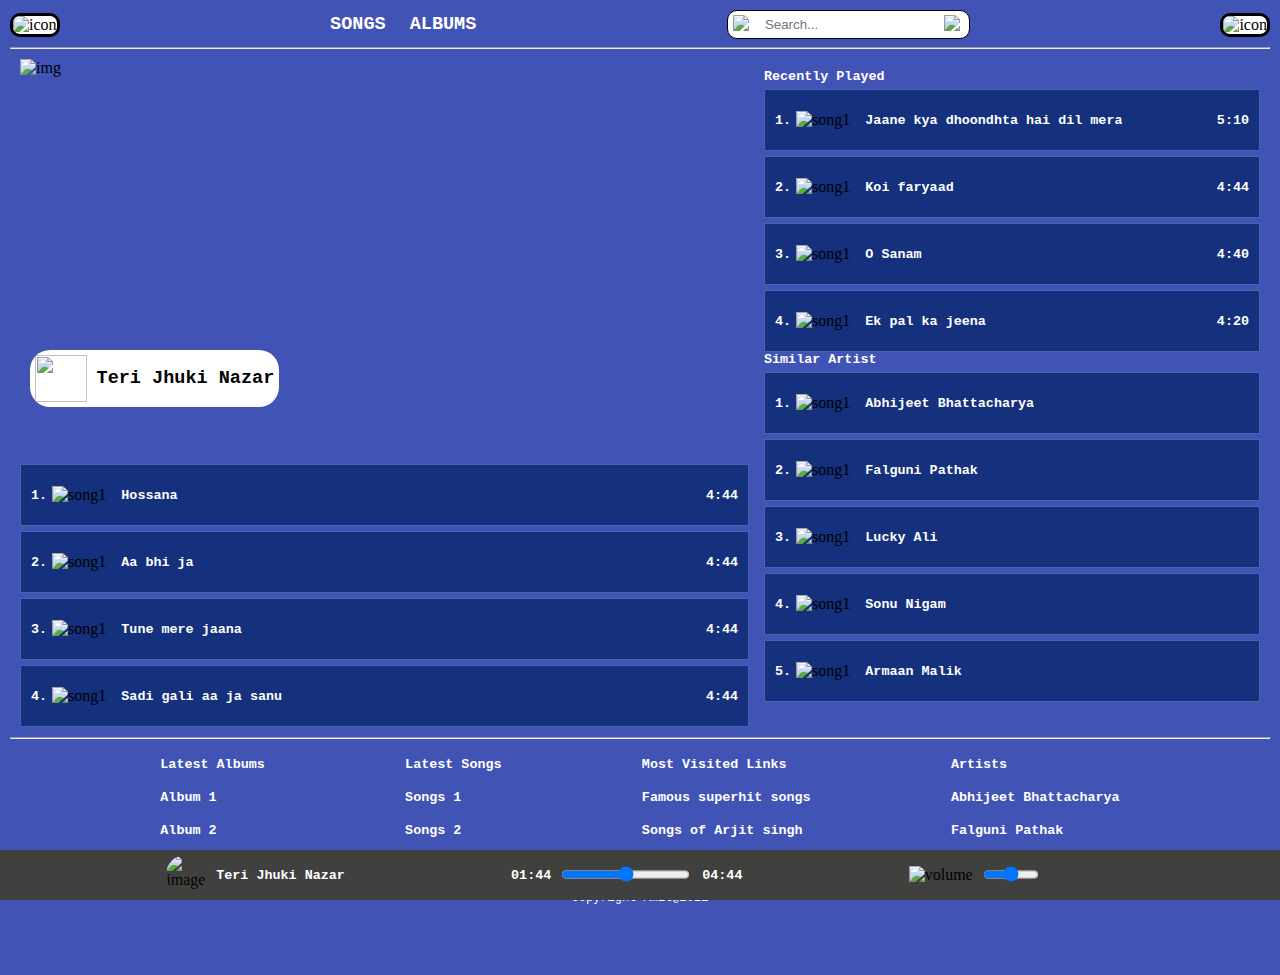
==== index.html @ d7d420d2 "updated Css for better header" ====
<!DOCTYPE html>
<html>
<meta name="viewport" content="width=device-width, initial-scale=1.0">
<head>
<link rel="stylesheet" type="text/css" href="style.css">
</head>
<body>
  <div id="player">
    <div id="start-player">
      <div id="player-image">
        <img class="rotate" id="player-icon" src="https://c-fa.cdn.smule.com/rs-s77/arr/33/61/ca3ad46d-f27d-4d3c-bc35-2082ebf7977e_1024.jpg" alt="image"/>
      </div>
      <div id="player-song-name"><h3>Teri Jhuki Nazar</h3></div>
    </div>
    <div id="song-controller">
      <div><h3>01:44</h3></div>
      <div>
        <input id="songs-control" type="range" />
      </div>
      <div><h3 style="margin-left:10px">04:44</h3></div>
    </div>
    <div id="volume-controller">
      <div>
        <img id="volume-image" src="https://img.icons8.com/external-solid-adri-ansyah/2x/external-iphone-smartphone-apps-solid-adri-ansyah-19.png" alt="volume" />
      </div>
      <div>
        <input id="volume-control" type="range" />
      </div>
    </div>
  </div>
  <div id="header">
    <div>
      <img id="icon" src="https://img.icons8.com/glyph-neue/344/youtube-squared.png" alt="icon">
    </div>
    <div>
      <a href="links">
        <span class="header-link">SONGS</span>
      </a>
      <a href="albums">
        <span class="header-link">ALBUMS</span>
      </a>
    </div>
    <div id="search-div">
        <img class="search-icon" src="https://img.icons8.com/ios-filled/344/easy-listening.png" alt="search">
        <input id="input-search" type="text" style="margin-top:0px" placeholder="Search..." />
        <img class="search-icon" src="https://img.icons8.com/material/344/search--v1.png" alt="search">
    </div>
    <div>
      <img id="icon" src="https://img.icons8.com/doodle/344/user-male-circle.png" alt="icon">
    </div>
  </div>
  <hr>
  <div id="body">
    <div id="songs">
      <div id="current-playing">
          <img id="current-song" src="https://photo-cdn2.icons8.com/Esu6dhrY5Nd3V7VkNjza6TXsU-XhW742lsHIBk8llUw/rs:fit:576:384/czM6Ly9pY29uczgu/bW9vc2UtcHJvZC5l/eHRlcm5hbC9hMmE0/Mi8xNjhlMDI5MDA1/MTg0MjljYTljNDk4/YjUyY2UwZGI2ZC5q/cGc.webp" alt="img" />
      </div>
      <div id="current-playing-text">
        <img id="playing-icon" src="https://icons8.com/vue-static/landings/animated-icons/icons/sound/sound_200.gif/">
        <h2>Teri Jhuki Nazar</h2>
      </div>
      <div id="queued-songs">
        <div class="song">
          <div class="song-text"><h3>1.</h3></div>
          <div class="song-icon">
           <img class="song-image" src="https://c.saavncdn.com/472/Ekk-Deewana-Tha-Hindi-2012-20190603133056-500x500.jpg" alt="song1" />
          </div>
          <div class="song-text"><h3>Hossana<h3></div>
          <div class="song-time"><h3>4:44<h3></div>
        </div>
            
        <div class="song">
          <div class="song-text"><h3>2.</h3></div>
          <div class="song-icon">
           <img class="song-image" src="https://c-fa.cdn.smule.com/rs-s84/arr/c5/e5/f2b5de6c-2b5b-4e60-8f30-145055ec70f3_1024.jpg" alt="song1" />
          </div>
          <div class="song-text"><h3>Aa bhi ja<h3></div>
          <div class="song-time"><h3>4:44<h3></div>
        </div>
      </div>
        <div class="song">
          <div class="song-text"><h3>3.</h3></div>
          <div class="song-icon">
           <img class="song-image" src="https://a10.gaanacdn.com/gn_img/albums/Oxd3xzPbgV/xd3xQDNlWg/size_m_1535367649.webp" alt="song1" />
          </div>
          <div class="song-text"><h3>Tune mere jaana<h3></div>
          <div class="song-time"><h3>4:44<h3></div>
        </div>
        <div class="song">
          <div class="song-text"><h3>4.</h3></div>
          <div class="song-icon">
           <img class="song-image" src="https://i.ytimg.com/vi/kut3TKQFO0w/hqdefault.jpg" alt="song1" />
          </div>
          <div class="song-text"><h3>Sadi gali aa ja sanu<h3></div>
          <div class="song-time"><h3>4:44<h3></div>
        </div>
    </div>
    <div id="history">
      <div id="recently-played">
        <div> <h3>Recently Played</h3></div>    
        <div class="song">
          <div class="song-text"><h3>1.</h3></div>
          <div class="song-icon">
           <img class="song-image" src="https://i.scdn.co/image/ab67616d0000b27359d29f513c7f9cf74ffd1ac9" alt="song1" />
          </div>
          <div class="song-text"><h3>Jaane kya dhoondhta hai dil mera<h3></div>
          <div class="song-time" ><h3>5:10<h3></div>
        </div>
        <div class="song">
          <div class="song-text"><h3>2.</h3></div>
          <div class="song-icon">
           <img class="song-image" src="https://c.saavncdn.com/792/Tum-Bin-Hindi-2001-20180406-500x500.jpg" alt="song1" />
          </div>
          <div class="song-text"><h3>Koi faryaad<h3></div>
          <div class="song-time"><h3>4:44<h3></div>
        </div>
        <div class="song">
          <div class="song-text"><h3>3.</h3></div>
          <div class="song-icon">
           <img class="song-image" src="https://images.genius.com/d57855da6a6000e9683cda0a12089ace.999x999x1.jpg" alt="song1" />
          </div>
          <div class="song-text"><h3>O Sanam<h3></div>
          <div class="song-time"><h3>4:40<h3></div>
        </div>
        <div class="song">
          <div class="song-text"><h3>4.</h3></div>
          <div class="song-icon">
           <img class="song-image" src="https://i.ytimg.com/vi/jVPyBCrapoI/maxresdefault.jpg" alt="song1" />
          </div>
          <div class="song-text"><h3>Ek pal ka jeena<h3></div>
          <div class="song-time"><h3>4:20<h3></div>
        </div>
      </div>
      <div id="similar-artist">
        <div>
          <h3>Similar Artist</h3>
        </div>
        <div class="song">
          <div class="song-text"><h3>1.</h3></div>
          <div class="song-icon">
           <img class="song-image" src="https://wikibio.in/wp-content/uploads/2019/04/Abhijeet.jpg" alt="song1" />
          </div>
          <div class="song-text"><h3>Abhijeet Bhattacharya<h3></div>
        </div>
        <div class="song">
          <div class="song-text"><h3>2.</h3></div>
          <div class="song-icon">
           <img class="song-image" src="https://i.scdn.co/image/ab6761610000e5eb875b10d00c63ddc499da683e" alt="song1" />
          </div>
          <div class="song-text"><h3>Falguni Pathak<h3></div>
        </div>
        <div class="song">
          <div class="song-text"><h3>3.</h3></div>
          <div class="song-icon">
           <img class="song-image" src="https://i.scdn.co/image/ab6761610000e5ebc9195a5d4f010306ec5e0ff5" alt="song1" />
          </div>
          <div class="song-text"><h3>Lucky Ali<h3></div>
        </div>
        <div class="song">
          <div class="song-text"><h3>4.</h3></div>
          <div class="song-icon">
           <img class="song-image" src="https://upload.wikimedia.org/wikipedia/commons/c/ce/Sonu_Nigam121.jpg" alt="song1" />
          </div>
          <div class="song-text"><h3>Sonu Nigam<h3></div>
        </div>
        <div class="song">
          <div class="song-text"><h3>5.</h3></div>
          <div class="song-icon">
           <img class="song-image" src="https://i.scdn.co/image/ab6761610000e5ebdabfae773eb394faadffc188" alt="song1" />
          </div>
          <div class="song-text"><h3>Armaan Malik<h3></div>
        </div>
      </div>
    </div>
  </div>
  <hr/>
  <div id="footer">
    <div id="footer-links">
      <div> 
        <h3 class="link-tag">Latest Albums</h3>
        <a href="album">
          <h3>Album 1</h3>
        </a>
        <a href="album">
          <h3>Album 2</h3>
        </a>
        <a href="album">
          <h3>Album 3</h3>
        </a>
      </div>
      <div> 
        <h3 class="link-tag">Latest Songs</h3>
        <a href="album">
          <h3>Songs 1</h3>
        </a>
        <a href="album">
          <h3>Songs 2</h3>
        </a>
        <a href="album">
          <h3>Songs 3</h3>
        </a>
      </div>
      <div> 
        <h3 class="link-tag">Most Visited Links</h3>
        <a href="album">
          <h3>Famous superhit songs</h3>
        </a>
        <a href="album">
          <h3>Songs of Arjit singh</h3>
        </a>
        <a href="album">
          <h3>English Hits</h3>
        </a>
      </div>
      <div> 
        <h3 class="link-tag">Artists</h3>
        <a href="album">
          <h3>Abhijeet Bhattacharya</h3>
        </a>
        <a href="album">
          <h3>Falguni Pathak</h3>
        </a>
        <a href="album">
          <h3>Lucky Ali</h3>
        </a>
      </div>
    </div>
    <div id="copyright">
      Copyright Amit@2022
    </div>
  </div>

</body>
</html>
---- style.css ----
/* body */
.col-1 {width: 8.33%;}
.col-2 {width: 16.66%;}
.col-3 {width: 25%;}
.col-4 {width: 33.33%;}
.col-5 {width: 41.66%;}
.col-6 {width: 50%;}
.col-7 {width: 58.33%;}
.col-8 {width: 66.66%;}
.col-9 {width: 75%;}
.col-10 {width: 83.33%;}
.col-11 {width: 91.66%;}
.col-12 {width: 100%;}

body{
  background-color:#4153b5;
  margin:0px;
  padding:10px;
}

#body{
  background-color:#4153b5;
  margin:10px;
  display:grid;
  grid-template-columns:60% 40%;
}


/* Song Player*/

#player{
  position:fixed;
  height:50px;
  display:flex;
  justify-content:space-evenly;
  align-items:center;
  background-color:#40403f;
  width:100%;
  bottom:0;
  left:0;
}

#player-image{
  width:40px;
  height:40px;
}

#player-icon{
  height:40px;
}

#player-song-name{
  margin-left:10px;
}

#start-player{
  display:flex;
  align-items:center;
}

#player-image{
  margin:0px;
  border-radius:20px;
  overflow: hidden;
}

.rotate {
  animation: rotation 8s infinite linear;
}

@keyframes rotation {
  from {
    transform: rotate(0deg);
  }
  to {
    transform: rotate(359deg);
  }
}

#song-controller,#volume-controller{
  display:flex;
  align-items:center;
}

#volume-image{
  height:20px;
  width:20px;
}

#volume-control{
  width:40%;
}


/* Header */

#header{
  display:flex;
  justify-content:space-between;
  align-items:center;
  margin:0px;
  background-color : #4153b5;
}
#icon{
  width:40px;
  background-color:white;
  border:solid;
  border-radius:10px;
}
a{
  font-size:1em;
  text-decoration:none;
  color:white;
  font-weight:bold;
  margin-left:20px;
}
#search-div{
  align-items:center;
  border:solid;
  border-width:1px;
  display:flex;
  border-radius:10px;
  background-color:white;
  padding-left:5px;
  padding-right:5px;
}
.search-icon{
  width:20px;
  height: 20px;
}
input{
  height:25px;
  margin-left:10px;
  border:none;
}
.header-link{
  margin:0px;
  font-size: calc(7px + .9vw);
  font-family:monospace;
}
.header-link:hover{
  color: #032a69;
}


/* Main Content Image */

#current-playing-text{
  display: flex;
  align-items: center;
  position: absolute;
  z-index: 10;
  left: 30px;
  top: 350px;
  background-color: white;
  padding: 5px;
  border-radius: 20px;
  overflow: hidden;
}

h2{
  font-weight: bolder;
  margin: 0px;
  margin-left: 10px;
  color: black;
  align-items: center;
  font-size: calc(7px + .9vw);
  font-family:monospace;

}

#playing-icon{
  width: calc(40px + .9vw);
  height: calc(35px + .9vw);
}



/* Single Songs */

#songs{
  width:98%;
}

#history{
}

#current-playing{
  display: grid;
  overflow: hidden;
}

#queued-songs{
  display: grid;
}

#similar-artist{
}

#recently-played{
  margin-top:10px;
}

#current-song{
  min-width: 100%;
  max-height:400px;
  min-height: 400px;
}

.song-icon{
  heigth:40px;
  min-width: 40px;
}

.song{
  height:60px;
  background-color:#15307d;
  display:flex;
  flex: 1 3 8 auto;
  justify-content:justify-content;
  align-items:center;
  border:solid;
  border-color:#4863b0;
  border-width:1px;
  margin-top:5px;
}

.song:hover{
  background-color: #081f5c;
  cursor: pointer;
}

.song-image{
  height:40px;
  width: 40px;
  padding:5px;
}

.song-text{
  padding-left:10px;
  overflow: hidden;
}

.song-time{
  flex: 1;
}

.song-time h3{
  float: right;
  margin-right: 10px;
}



/* Footer */

#footer{
  color:white;
  background-color : #4153b5;
}

#footer-links{
  display:flex;
  justify-content:space-evenly;
  padding:10px;
  align-content:center;
}

#copyright{
  display:flex;
  justify-content:center;
  padding:10px;
  margin-bottom:50px;
  font-size:12px;
  font-family:monospace;
}

h3{
  color:white;
  margin:0px;
  font-size: calc(7px + .5vw);
  font-family:monospace;
}

link-tag{
  font-size: calc(10px + .5vw);
  color:gray;
}

#footer h3:hover{
  color: #032a69;
}


/* Mobile view */
@media only screen and (max-width: 780px) {
  #body{
    display: block;
  }
  #songs{
    display: block;
  }
  #current-playing{
     width: 100%;
  }
  #search-div{
    display: flex;
    align-items:center;
    border:solid;
    border-width:1px;
    border-radius:10px;
    background-color:white;
    padding-left:5px;
    padding-right:5px;
  }
  #input-search{
    outline: none;
    width: 100px;
  }
}
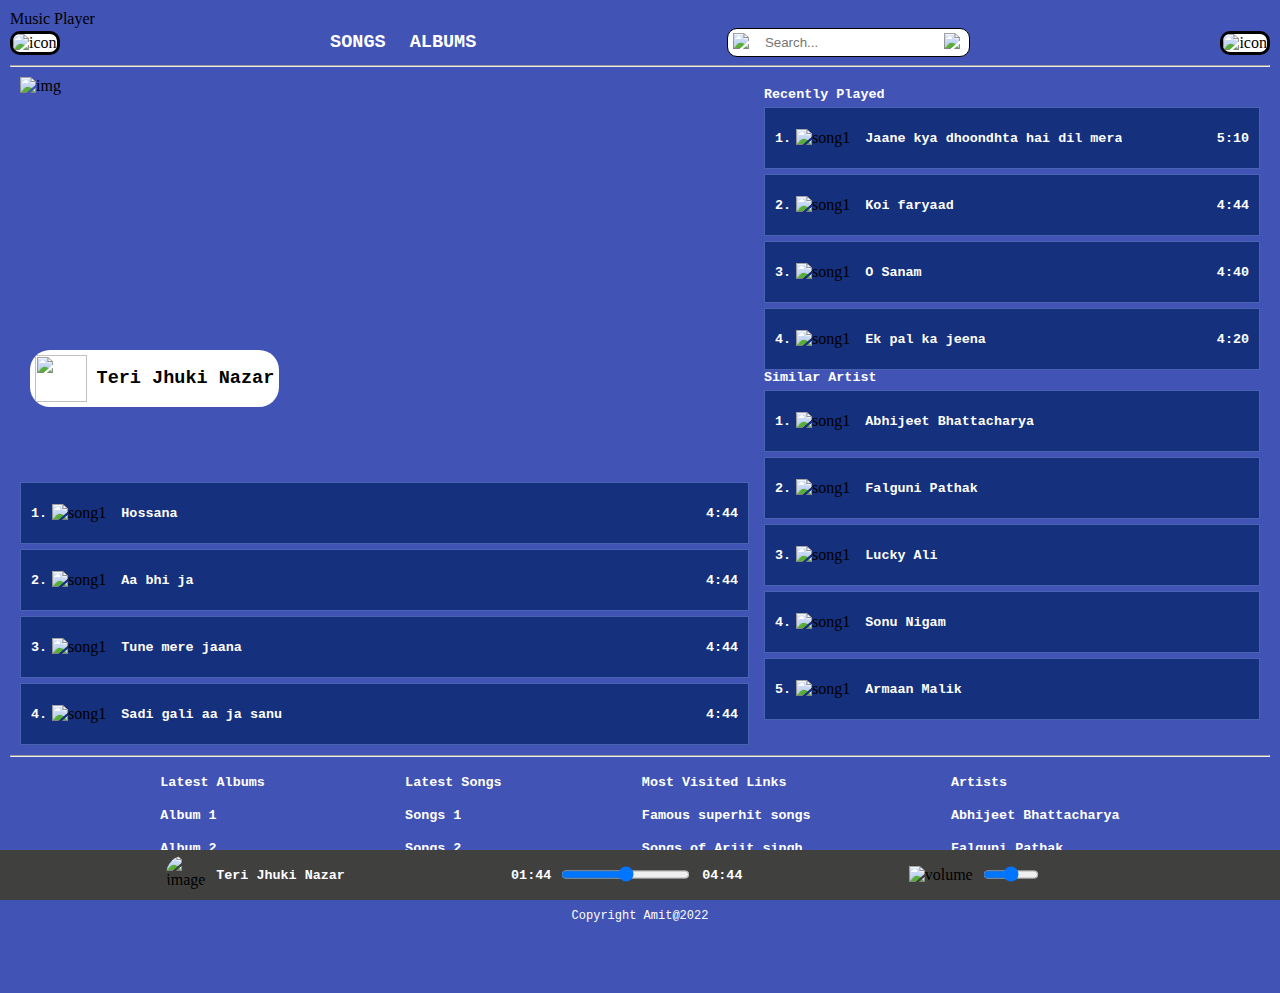
==== commit 9a24b369: "Update index.html" ====
--- a/index.html
+++ b/index.html
@@ -3,6 +3,9 @@
 <meta name="viewport" content="width=device-width, initial-scale=1.0">
 <head>
 <link rel="stylesheet" type="text/css" href="style.css">
+  <tittle>
+    Music Player
+  </tittle>
 </head>
 <body>
   <div id="player">
@@ -231,4 +234,4 @@
   </div>
 
 </body>
-</html>+</html>
--- a/style.css
+++ b/style.css
@@ -303,16 +303,6 @@
   #current-playing{
      width: 100%;
   }
-  #search-div{
-    display: flex;
-    align-items:center;
-    border:solid;
-    border-width:1px;
-    border-radius:10px;
-    background-color:white;
-    padding-left:5px;
-    padding-right:5px;
-  }
   #input-search{
     outline: none;
     width: 100px;
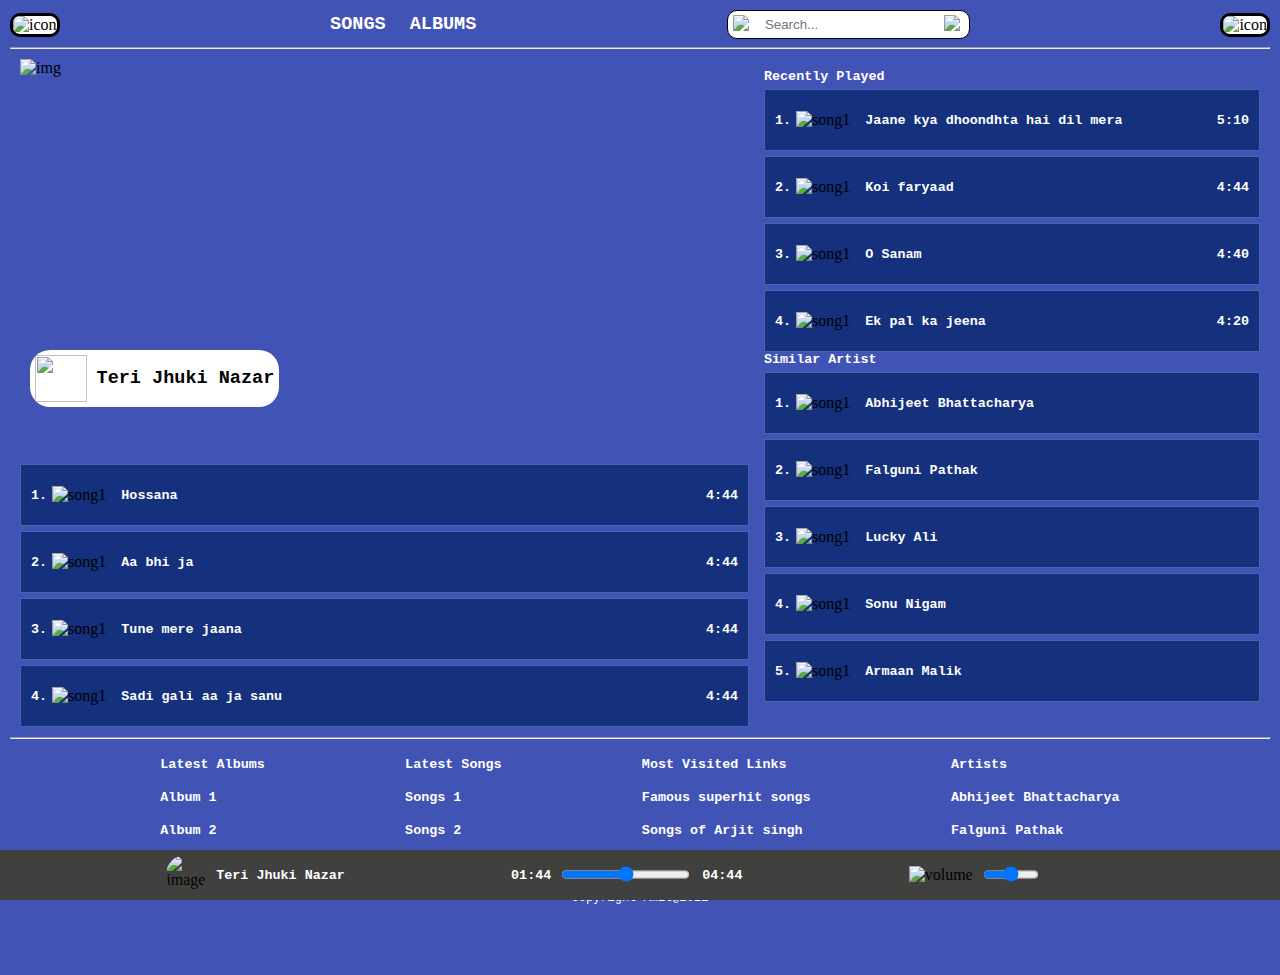
==== commit 3c83463f: "Update index.html" ====
--- a/index.html
+++ b/index.html
@@ -3,9 +3,9 @@
 <meta name="viewport" content="width=device-width, initial-scale=1.0">
 <head>
 <link rel="stylesheet" type="text/css" href="style.css">
-  <tittle>
+  <title>
     Music Player
-  </tittle>
+  </title>
 </head>
 <body>
   <div id="player">
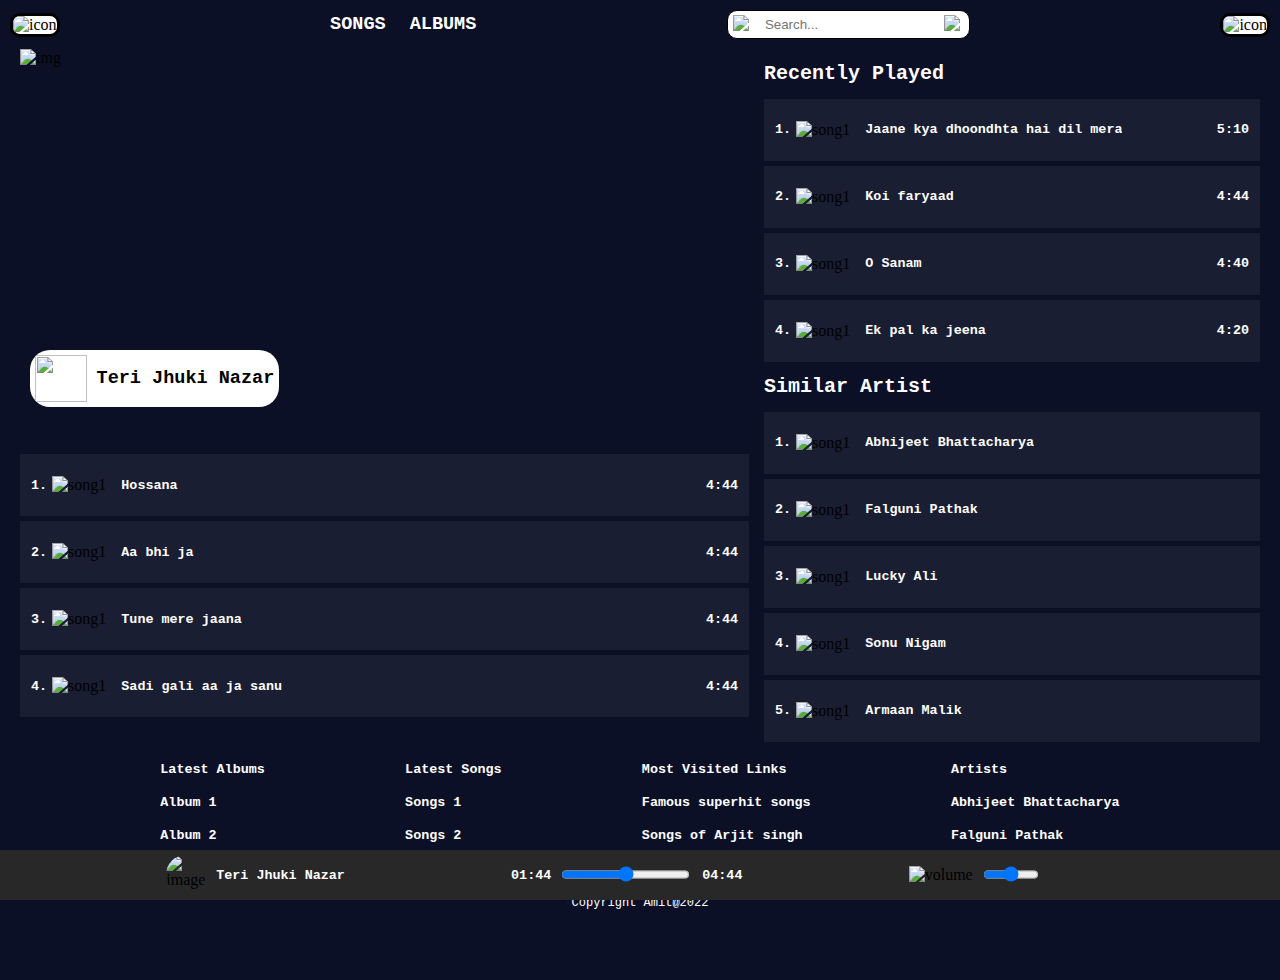
==== commit 2a48f274: "color updated" ====
--- a/index.html
+++ b/index.html
@@ -3,9 +3,6 @@
 <meta name="viewport" content="width=device-width, initial-scale=1.0">
 <head>
 <link rel="stylesheet" type="text/css" href="style.css">
-  <title>
-    Music Player
-  </title>
 </head>
 <body>
   <div id="player">
@@ -52,7 +49,6 @@
       <img id="icon" src="https://img.icons8.com/doodle/344/user-male-circle.png" alt="icon">
     </div>
   </div>
-  <hr>
   <div id="body">
     <div id="songs">
       <div id="current-playing">
@@ -100,7 +96,7 @@
     </div>
     <div id="history">
       <div id="recently-played">
-        <div> <h3>Recently Played</h3></div>    
+        <div> <h1>Recently Played</h1></div>    
         <div class="song">
           <div class="song-text"><h3>1.</h3></div>
           <div class="song-icon">
@@ -136,7 +132,7 @@
       </div>
       <div id="similar-artist">
         <div>
-          <h3>Similar Artist</h3>
+          <h1>Similar Artist</h1>
         </div>
         <div class="song">
           <div class="song-text"><h3>1.</h3></div>
@@ -176,7 +172,6 @@
       </div>
     </div>
   </div>
-  <hr/>
   <div id="footer">
     <div id="footer-links">
       <div> 
@@ -234,4 +229,4 @@
   </div>
 
 </body>
-</html>
+</html>--- a/style.css
+++ b/style.css
@@ -13,13 +13,13 @@
 .col-12 {width: 100%;}
 
 body{
-  background-color:#4153b5;
+  background-color:#0c1027;
   margin:0px;
   padding:10px;
 }
 
 #body{
-  background-color:#4153b5;
+  background-color: #0c1027;
   margin:10px;
   display:grid;
   grid-template-columns:60% 40%;
@@ -34,7 +34,7 @@
   display:flex;
   justify-content:space-evenly;
   align-items:center;
-  background-color:#40403f;
+  background-color:#282828;
   width:100%;
   bottom:0;
   left:0;
@@ -99,7 +99,7 @@
   justify-content:space-between;
   align-items:center;
   margin:0px;
-  background-color : #4153b5;
+  background-color : #0c1027;
 }
 #icon{
   width:40px;
@@ -214,19 +214,19 @@
 
 .song{
   height:60px;
-  background-color:#15307d;
+  background-color:#1a1e33;
   display:flex;
   flex: 1 3 8 auto;
   justify-content:justify-content;
   align-items:center;
   border:solid;
-  border-color:#4863b0;
+  border-color:#1a1e33;
   border-width:1px;
   margin-top:5px;
 }
 
 .song:hover{
-  background-color: #081f5c;
+  background-color: #202439;
   cursor: pointer;
 }
 
@@ -256,7 +256,7 @@
 
 #footer{
   color:white;
-  background-color : #4153b5;
+  background-color : #0c1027;
 }
 
 #footer-links{
@@ -284,11 +284,11 @@
 
 link-tag{
   font-size: calc(10px + .5vw);
-  color:gray;
+  color:white;
 }
 
 #footer h3:hover{
-  color: #032a69;
+  color: gray;
 }
 
 
@@ -307,4 +307,10 @@
     outline: none;
     width: 100px;
   }
+}
+
+h1{
+  font-family: 'Courier New', Courier, monospace;
+  font-size: 20px;
+  color: white;;
 }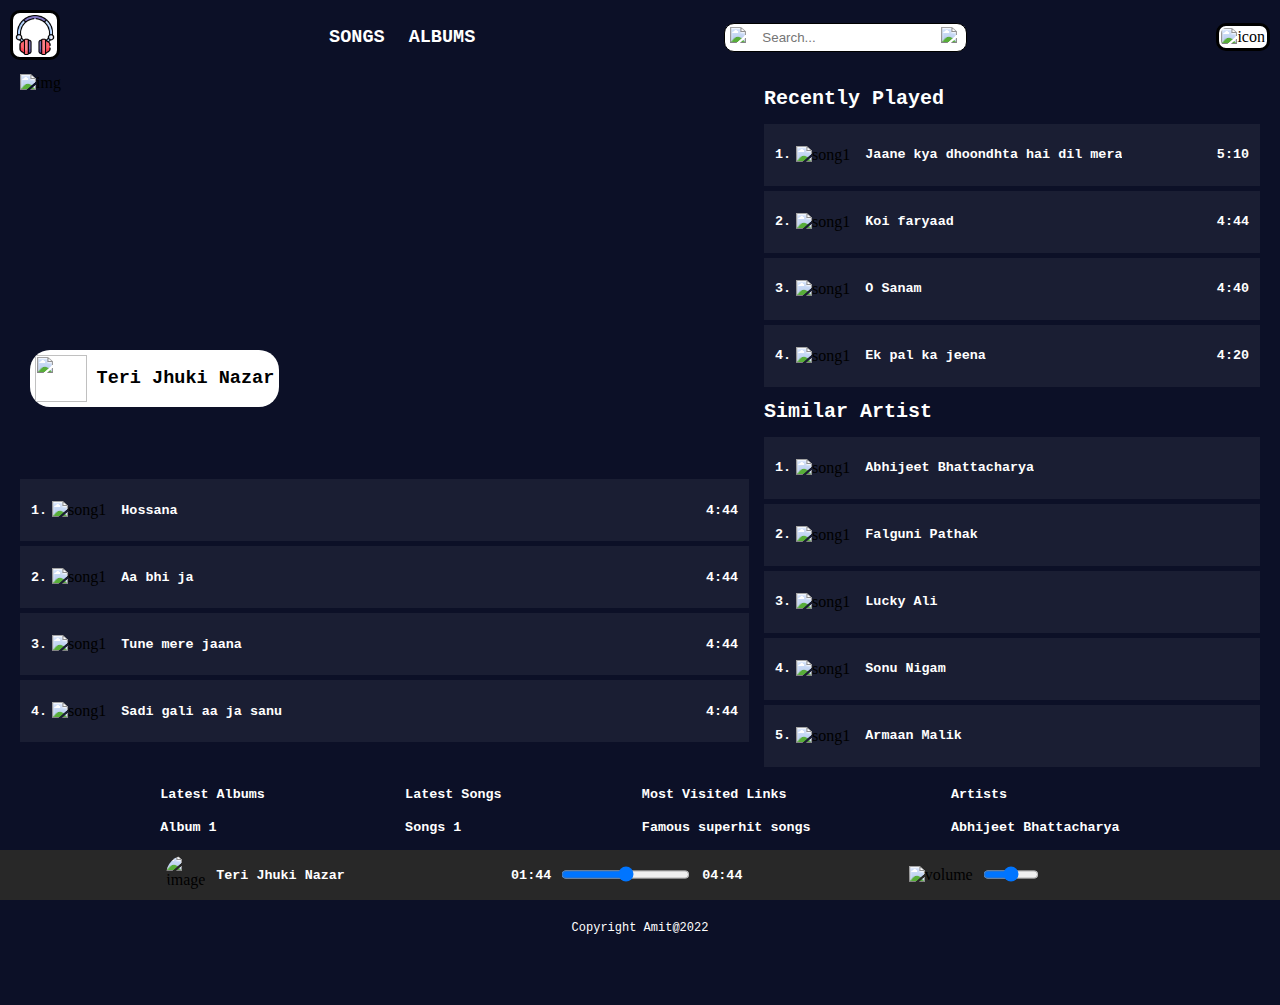
==== commit 37e38997: "changed icon" ====
--- a/index.html
+++ b/index.html
@@ -3,6 +3,9 @@
 <meta name="viewport" content="width=device-width, initial-scale=1.0">
 <head>
 <link rel="stylesheet" type="text/css" href="style.css">
+  <title>
+    Music Player
+  </title>
 </head>
 <body>
   <div id="player">
@@ -30,7 +33,7 @@
   </div>
   <div id="header">
     <div>
-      <img id="icon" src="https://img.icons8.com/glyph-neue/344/youtube-squared.png" alt="icon">
+      <img id="icon" src="./headphones.png" alt="icon">
     </div>
     <div>
       <a href="links">
@@ -62,7 +65,7 @@
         <div class="song">
           <div class="song-text"><h3>1.</h3></div>
           <div class="song-icon">
-           <img class="song-image" src="https://c.saavncdn.com/472/Ekk-Deewana-Tha-Hindi-2012-20190603133056-500x500.jpg" alt="song1" />
+           <img class="song-image" src="https://i.ytimg.com/vi/80SnPnZkNTI/movieposter.jpg" alt="song1" />
           </div>
           <div class="song-text"><h3>Hossana<h3></div>
           <div class="song-time"><h3>4:44<h3></div>
@@ -108,7 +111,7 @@
         <div class="song">
           <div class="song-text"><h3>2.</h3></div>
           <div class="song-icon">
-           <img class="song-image" src="https://c.saavncdn.com/792/Tum-Bin-Hindi-2001-20180406-500x500.jpg" alt="song1" />
+           <img class="song-image" src="https://www.haseebandhassan.com/wp-content/uploads/2019/07/koi-faryad-tum-bin-piano.jpg" alt="song1" />
           </div>
           <div class="song-text"><h3>Koi faryaad<h3></div>
           <div class="song-time"><h3>4:44<h3></div>
@@ -229,4 +232,4 @@
   </div>
 
 </body>
-</html>+</html>
--- a/style.css
+++ b/style.css
@@ -106,6 +106,7 @@
   background-color:white;
   border:solid;
   border-radius:10px;
+  padding:2px;
 }
 a{
   font-size:1em;
